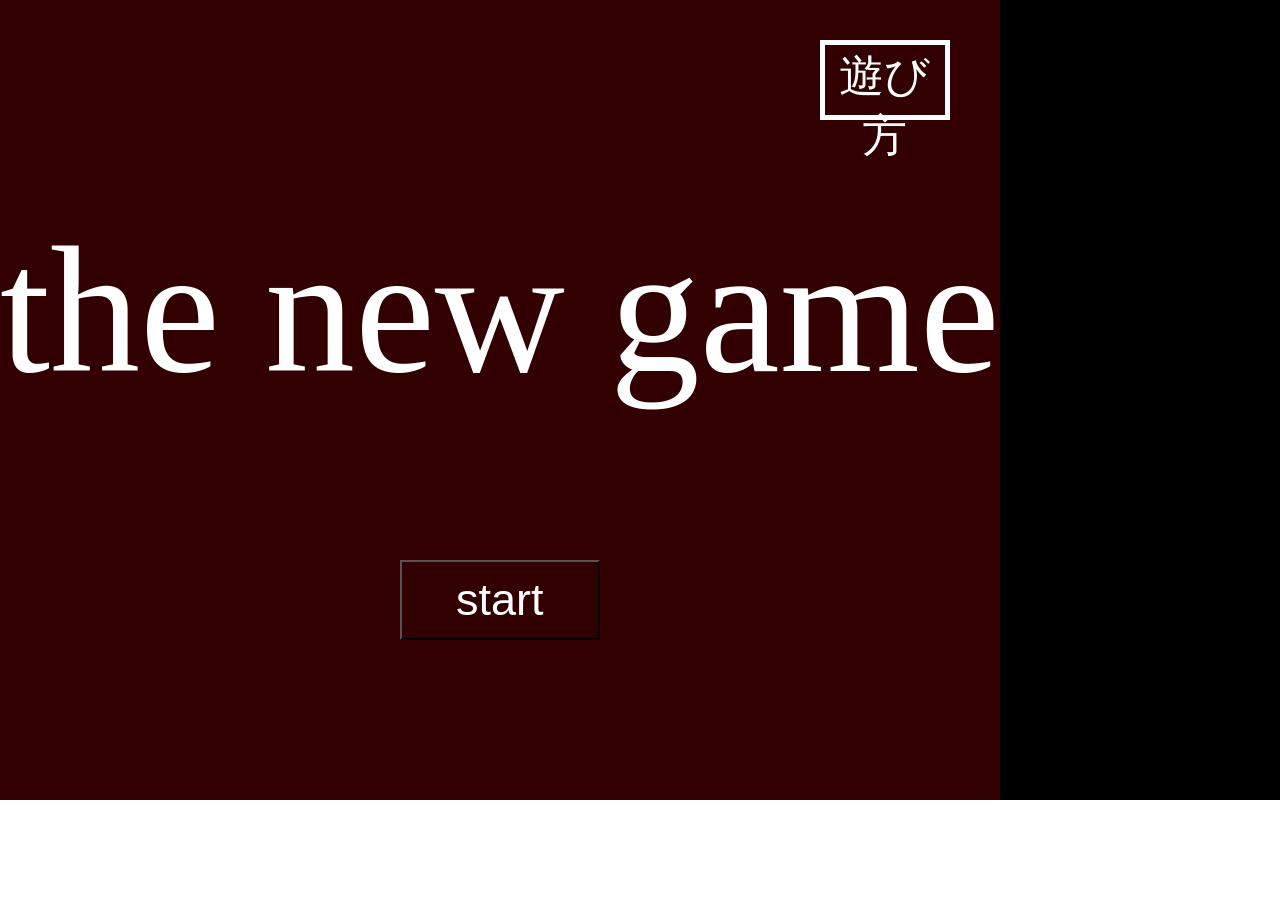
==== index.html @ e39d2669 "Update index.html" ====
<!DOCTYPE html>
<html>

<head>
  <style>
    button {
      touch-action: none;
      position: absolute;
      width: 20%;
      height: 10%;
      font-size: 5vh;
      background: rgba(0, 0, 0, 0);
      color: rgb(255, 255, 255);
    }
  </style>
</head>

<body style="touch-action: none; -ms-touch-action: none">
  <div id="tutorial"
    style="position: absolute;left:0px;top:0px; z-index: calc(1 * infinity);width:100%;height:100%; display: none;">
    <img style="position: absolute;left:0px;top:0px; height: min(62.5vw,100vh); width: min(160vh,100wh);"
      onclick="document.getElementById('tutorial').style.display='none'"
      src="[data-uri]" />
  </div>
  <div id="stageClear" style="
        display: none;
        position: absolute;
        z-index: 99999;
        top: 0%;
        left: 0%;
        touch-action: none;
        -ms-touch-action: none;
        height: min(62.5vw,100vh); width: min(160vh,100wh);
        background: rgb(255, 255, 0);
        text-align: center;
      ">
    <div id="clearM" style="
          touch-action: none;
          position: absolute;
          font-size: 30vh;
          color: rgb(100, 100, 100);
          top: 10%;
        ">
      StageClear
    </div>
  </div>
  <div id="gameOver" style="
        display: none;
        position: absolute;
        z-index: 99999;
        top: 0%;
        left: 0%;
        touch-action: none;
        -ms-touch-action: none;
        height: min(62.5vw,100vh); width: min(160vh,100wh);
        background: rgb(255, 0, 0);
        text-align: center;
      ">
    <div style="
          touch-action: none;
          position: absolute;
          font-size: 30vh;
          color: rgb(255, 255, 255);
          top: 10%;
        ">
      GameOver
    </div>
    <button style="
          touch-action: none;
          position: absolute;
          width: 20%;
          height: 10%;
          font-size: 5vh;
          top: 65%;
          left: 40%;
        " onclick="hiidenOver();continueFlag=true;main()">
      continue
    </button>
    <button style="
          touch-action: none;
          position: absolute;
          width: 20%;
          height: 10%;
          font-size: 5vh;
          top: 80%;
          left: 40%;
        " onclick="hiidenOver()">
      return title
    </button>
  </div>
  <div id="title" style="
        touch-action: none;
        position: absolute;
        z-index: 9999;
        top: 0%;
        left: 0%;
        height: min(62.5vw,100vh); width: min(160vh,100wh);
        background: rgb(50, 0, 0);
        text-align: center;
      ">
    <div style="
          touch-action: none;
          font-size: 20vh;
          color: rgb(255, 255, 255);
          top: 20%;
        ">
      <br />the new game
    </div>
    <button style="
          position: absolute;
          top: 5%;
          right: 5%;
          border: 5px solid rgb(255, 255, 255);
          background: rgba(0, 0, 0, 0);
          color: rgb(255, 255, 255);
          touch-action: none;
          width: 13%;
          height: 10%;
          font-size: 5vh;
        " onclick="document.getElementById('tutorial').style.display='block'">
      遊び方
    </button>

    <button id="modeBtn" style="
          display:none;
          touch-action: none;
          -ms-touch-action: none;
          position: absolute;
          width: 20%;
          height: 10%;
          font-size: 5vh;
          top: 55%;
          left: 40%;
        " onclick="EXstage=!EXstage;document.getElementById('modeBtn').innerHTML=EXstage?'EX':'nomal'">
      EX
    </button>
    <button id="startBtn" style="
          touch-action: none;
          -ms-touch-action: none;
          position: absolute;
          width: 20%;
          height: 10%;
          font-size: 5vh;
          top: 70%;
          left: 40%;
        " onclick="stagenumber = 0;continueFlag=true;main()">
      start
    </button>
  </div>
  <div style="
        touch-action: none;
        height: min(62.5vw,100vh); width: min(160vh,100wh);
        position: absolute;
        top: 0%;
        left: 0%;
        background: rgb(0, 0, 0);
      ">
    <canvas id="canvasMain" width="1600" height="1000" style="
          touch-action: none;
          -ms-touch-action: none;
          height: min(62.5vw,100vh); width: min(160vh,100wh);
          position: absolute;
          top: 0%;
          left: 0%;
          background: rgb(0, 0, 0);
        ">
    </canvas>
    <button id="restart" style="
          display: none;
          touch-action: none;
          position: absolute;
          width: 20%;
          height: 10%;
          font-size: 5vh;
          top: 40%;
          right: 40%;
          background: rgba(0, 0, 0, 0);
          color: rgb(255, 255, 255);
        " onclick="setstage();continueFlag=true;stop=false">
      restart
    </button>
    <button id="totitle" style="
          display: none;
          touch-action: none;
          position: absolute;
          width: 20%;
          height: 10%;
          font-size: 5vh;
          top: 60%;
          right: 40%;
          background: rgba(0, 0, 0, 0);
          color: rgb(255, 255, 255);
        " onclick="stagenumber = 0;playing=false">
      title
    </button>
    <button id="stop" style="
          touch-action: none;
          position: absolute;
          width: 10%;
          height: 10%;
          font-size: 5vh;
          top: 5%;
          right: 5%;
          background: rgba(0, 0, 0, 0);
          color: rgb(255, 255, 255);
        "
      onclick="stop=!stop;
        document.getElementById('stop').innerHTML=!stop?'⏸️':'▶️';
        document.getElementById('totitle').style.display=document.getElementById('restart').style.display=stop?'block':'none'">
      ⏸️
    </button>
  </div>
</body>
<script>
  "use strict";
  var continueFlag = false
  var gameOver = async () => {
    hardStop = true;
    await new Promise((resolve) => {
      var n = 0;
      var a = setInterval(() => {
        n++;
        ctx.fillStyle = "rgba(255,0,0,0.05)";
        ctx.fillRect(0, 0, 160 * expansionLate, 100 * expansionLate);
        if (n == 45) {
          clearInterval(a);
          resolve();
        }
      }, 0);
    });
    playing = false;
    var over = document.getElementById("gameOver");
    over.style.display = "block";
  };
  var hiidenOver = () => {
    var over = document.getElementById("gameOver");
    over.style.display = "none";
  };
  var stageClear = () => {
    stop = true;
    var over = document.getElementById("stageClear");
    over.style.display = "block";
  };
  var hiidenClear = () => {
    stop = false;
    var over = document.getElementById("stageClear");
    over.style.display = "none";
    document.getElementById("clearM").innerHTML = "StageClear"
  };
  var col = (obj1, obj2) => {
    var re = true;
    re = re && obj1.endP[0] > obj2.startP[0];
    re = re && obj1.endP[1] > obj2.startP[1];
    re = re && obj1.startP[0] < obj2.endP[0];
    re = re && obj1.startP[1] < obj2.endP[1];
    return re;
  };
  var ctx = document.getElementById("canvasMain").getContext("2d");
  var title = document.getElementById("title");
  var playing = false;
  var stop;
  var fps = 20;
  async function main() {
    continueFlag = false
    title.style.display = "none";
    reset();
    stop = false;
    hardStop = false;
    playing = true;
    var BeforTime = Date.now();
    /*var up = async () => {
    if (Date.now() >= BeforTime + 1000 / fps) {
      update();
      BeforTime = Date.now();
    }
    if (playing) {
      requestAnimationFrame(up);
    }
  };
  up();*/
    var U1 = () => {
      update();
      if (playing) setTimeout(U1, 1000 / fps);
    };
    U1();
    await new Promise((resolve) => {
      var a = setInterval(() => {
        if (!playing) {
          clearInterval(a);
          resolve();
        }
      });
    });
    ctx.fillStyle = "rgb(0,0,0)";
    ctx.fillRect(0, 0, 160 * expansionLate, 100 * expansionLate);
    title.style.display = "block";
  }
  var to = (obj, to, speed = 1) => {
    var D = Math.sqrt((to.x - obj.x) ** 2 + (to.y - obj.y) ** 2);
    if (D > speed) {
      return [(speed * (to.x - obj.x)) / D, (speed * (to.y - obj.y)) / D]; //x,y
    } else {
      return [0, 0];
    }
  };
  var toAngle = (x, y) => {
    return Math.atan(y / x) / (Math.PI / 180) + (x < 0 ? 180 : 0);
  };
  var makeAngle = (angle, speed = 10) => {
    const x = speed * Math.cos(angle * (Math.PI / 180));
    const y = speed * Math.sin(angle * (Math.PI / 180));
    return { x: x, y: y };
  };
  var range = (n) => {
    return [...Array(n).keys()];
  };
  var random = (max, min) => {
    return Math.floor(Math.random() * (max - min)) + min;
  };
  class Keyboard {
    constructor() {
      this.keyboard = {};
      this.keycodes = {};
      var n;
      for (n of `QAZWSXEDCRFVTGBYHNUJMIKOLP`.split("")) {
        this.keycodes[`Key${n}`] = n;
      }
      for (n of `Up/Down/Left/Right`.split("/")) {
        this.keycodes[`Arrow${n}`] = n;
      }
      for (n of `Space/Enter`.split("/")) {
        this.keycodes[`${n}`] = n;
      }
      for (n of Object.values(this.keycodes)) {
        this.keyboard[n] = false;
      }
      document.addEventListener("keydown", (e) => {
        if (Object.keys(this.keycodes).includes(e.code)) {
          this.keyboard[
            Object.keys(this.keyboard)[
            Object.keys(this.keycodes).indexOf(e.code)
            ]
          ] = true;
        }
      });
      document.addEventListener("keyup", (e) => {
        if (Object.keys(this.keycodes).includes(e.code)) {
          this.keyboard[
            Object.keys(this.keyboard)[
            Object.keys(this.keycodes).indexOf(e.code)
            ]
          ] = false;
        }
      });
    }
    get() {
      return this.keyboard;
    }
  }
  class Mouse {
    constructor() {
      this.main = document.getElementById("canvasMain");
      this.mouse = {
        x: 0,
        y: 0,
        w: 1 / 9999 ** 99999,
        h: 1 / 9999 ** 99999,
        click: false,
        endP: [1 / 9999 ** 99999, 1 / 9999 ** 99999],
        startP: [1 / 9999 ** 99999, 1 / 9999 ** 99999],
      };
      this.mouseposition = (e) => {
        if (this.pId == e.pointerId) {
          this.mouse.x =
            this.mouse.endP[0] =
            this.mouse.startP[0] =
            (e.clientX / this.main.getBoundingClientRect().width) * 1.6 * 100;
          this.mouse.y =
            this.mouse.endP[1] =
            this.mouse.startP[1] =
            (e.clientY / this.main.getBoundingClientRect().height) * 100;
        }
      };
      this.pId
      this.another = () => { };
      this.main.addEventListener("pointermove", this.mouseposition);
      this.main.addEventListener("pointerdown", (e) => { if(this.mouse.click == false){this.pId = e.pointerId; this.mouseposition(e) }});
      this.main.addEventListener("pointerdown", (e) => {
        this.mouse.click = true;
      });
      this.main.addEventListener("pointerup", (e) => {
        if (this.pId == e.pointerId) {
        this.mouse.click = false;}
      });
      this.main.addEventListener("pointerleave", (e) => {
        if (this.pId == e.pointerId) {
        this.mouse.click = false;}
      });
    }
    get() {
      return this.mouse;
    }
  }
  var expansionLate = 10;
  class Entity {
    constructor(
      x = 80,
      y = 50,
      w = 10,
      h = 10,
      update = () => { },
      start = () => { },
      color = "rgb(255,255,255)",
      mustMove = false,
    ) {
      this.x = x;
      this.y = y;
      this.w = w;
      this.h = h;
      this.startP = [x - w / 2, y - h / 2];
      this.endP = [x + w / 2, y + h / 2];
      this.color = color;
      this.update = update;
      this.drawing = true;
      this.living = 0;
      this.img = "";
      this.angle = 0;
      start(this);
    }
    sys() {
      this.startP = [this.x - this.w / 2, this.y - this.h / 2];
      this.endP = [this.x + this.w / 2, this.y + this.h / 2];
    }
    sys2() {
      this.living++;
    }
    draw(op = (ctx) => { }) {
      ctx.save();
      ctx.translate(this.x * expansionLate, this.y * expansionLate);
      ctx.rotate((this.angle * Math.PI) / 180);
      op(ctx);
      ctx.fillStyle = this.color;
      if (this.img == "") {
        ctx.fillRect(
          (-this.w * expansionLate) / 2,
          (-this.h * expansionLate) / 2,
          this.w * expansionLate,
          this.h * expansionLate,
        );
      } else {
        var img = new Image();
        img.src = this.img;
        img.alt = "alt";
        ctx.drawImage(
          img,
          (-this.w * expansionLate) / 2,
          (-this.h * expansionLate) / 2,
          this.w * expansionLate,
          this.h * expansionLate,
        );
      }
      ctx.restore();
    }
    del() {
      entitys.splice(entitys.indexOf(this), 1);
    }
  }
  var controller = new Entity(
    0,
    0,
    0,
    0,
    (self) => {
      var first = false;
      self.moving = false;
      if (!self.beforeClick && mouse.get().click) {
        self.defaultMouseX = mouse.get().x;
        self.defaultMouseY = mouse.get().y;
        self.using = true;
        self.first = 10;
      }
      var keyFlag =
        keyboard.get().Up ||
        keyboard.get().Down ||
        keyboard.get().Left ||
        keyboard.get().Right ||
        keyboard.get().W ||
        keyboard.get().A ||
        keyboard.get().S ||
        keyboard.get().D;
      var keyFlag2 =
        keyboard.get().Space || keyboard.get().E || keyboard.get().Q;
      var clickFlag = mouse.get().click && self.using;
      self.first--;
      if (
        (clickFlag || keyFlag || keyFlag2) &&
        (self.first != 9 || mouse.get().x > 80)
      ) {
        self.moving = true;
        if (keyFlag) {
          self.defaultMouseX = 130;
          self.defaultMouseY = 70;
          self.moveX = 0;
          self.moveY = 0;
          if (keyboard.get().Up || keyboard.get().W) {
            self.moveY = 100;
          }
          if (keyboard.get().Down || keyboard.get().S) {
            self.moveY = -100;
          }
          if (keyboard.get().Left || keyboard.get().A) {
            self.moveX = 100;
          }
          if (keyboard.get().Right || keyboard.get().D) {
            self.moveX = -100;
          }
        } else if (clickFlag) {
          self.moveX = self.defaultMouseX - mouse.get().x;
          self.moveY = self.defaultMouseY - mouse.get().y;
        } else {
          self.moveX = self.moveY = 0;
        }
        self.distance = Math.sqrt(self.moveX ** 2 + self.moveY ** 2);
        if (self.distance > 20) {
          self.moveX = (self.moveX * 20) / self.distance;
          self.moveY = (self.moveY * 20) / self.distance;
        }
        if (self.distance < 1 || keyFlag2) {
          if (keyFlag2 || self.first < 0) {
            self.moveX = self.moveY = 0;
            self.btn = true;
          }
          self.distance = 0;
        } else {
          self.btn = false;
          self.first = 20;
        }

        ctx.fillStyle = "rgba(255,255,255,0.5)";
        ctx.beginPath();
        ctx.arc(
          self.defaultMouseX * expansionLate,
          self.defaultMouseY * expansionLate,
          20 * expansionLate,
          0,
          2 * Math.PI,
        );
        ctx.fill();
        ctx.fillStyle = "rgba(0,0,0,0.5)";
        ctx.beginPath();
        ctx.arc(
          (self.defaultMouseX - self.moveX) * expansionLate,
          (self.defaultMouseY - self.moveY) * expansionLate,
          5 * expansionLate,
          0,
          2 * Math.PI,
        );
        ctx.fill();
      } else {
        self.moveX = self.moveY = 0;
        self.using = false;
        self.btn = false;
        self.distance = 0;
      }
      self.angle = toAngle(self.moveX, self.moveY);
      self.beforeClick = mouse.get().click;

      self.btn =
        self.btn ||
        (!self.using &&
          ((mouse.get().x < 80 && mouse.get().click) ||
            keyboard.get().Space ||
            keyboard.get().Q ||
            keyboard.get().E));
    },
    (self) => {
      self.defaultMouseX = 130;
      self.defaultMouseY = 70;
      self.beforeClick = true;
      self.first = 10;
      self.moveX = self.moveY = 0;
      self.angle = 0;
      self.distance = 0;
      self.using = false;
      self.moving = false;
    },
  );
  var playerImages = [
    `[data-uri]`,
    `[data-uri]`,
    `[data-uri]`,
  ];
  var hariIMG = `[data-uri]`;
  var blockImages = [
    `[data-uri]`,
    `[data-uri]`,
    `[data-uri]`,
  ];
  var enemysImg = [
    `[data-uri]`,
    `[data-uri]`,
  ];
  var goalImg = `[data-uri]`;
  var keyImg = `[data-uri]`;
  var stopBtnImg = `[data-uri]`;
  var ok = console.log;
  var mouse = new Mouse();
  var keyboard = new Keyboard();
  var entitys;
  var player;
  var background = new Entity(80, 50, 160, 100);

  var keyFlag = true;
  var goal;

  var g = 2;
  var p = 3;
  var c = 4;
  var e = 5;
  var d = 6;
  var k = 7;
  var b = 8;
  var i = 9;
  var h = 10;
  var y = 11;
  var o = 12;
  var EXstage = false
  var boss = "boss";
  var stagenumber = 0;
  var stages = [
    [
      [g, 0, 0, 0, 0, 0, 0, 0, 0, 0, 0, 0, 0, 0, 0],
      [0, 0, 0, 0, 0, 0, 0, 0, 0, 0, 0, 0, 0, 0, 0],
      [1, 1, 1, 0, 0, 0, 0, 0, 0, 0, 0, 0, 0, 0, 0],
      [0, 0, 0, 0, 1, 0, 0, 0, 0, 0, 0, 0, 0, 0, 0],
      [0, 0, 0, 0, 0, 0, 1, 0, 0, 0, 0, 0, 0, 0, 0],
      [0, 0, 0, 0, 0, 0, 0, 0, 1, 0, 0, 0, 0, 0, k],
      [0, 0, 0, 0, 0, 0, 0, 0, 0, 0, 1, 0, 0, 0, 0],
      [0, 0, 0, 0, 0, 0, 0, 0, 0, 0, 0, 0, 1, 0, 0],
      [p, 0, 0, 0, 0, 0, 0, 0, 0, 0, 0, 0, 0, 0, 1],
    ],
    [
      [0, 0, 0, 0, 0, 0, 0, 0, 0, 0, 0, 0, 0, 0, 0],
      [0, 0, 0, 0, 0, 0, 0, 0, 0, 0, 0, 0, 0, 0, 0],
      [0, 0, 0, 0, 0, 0, 0, 0, 0, 0, 0, 0, 0, 0, 0],
      [0, 0, 0, 0, 0, 0, 0, 0, 0, 0, 0, 0, 0, 0, 0],
      [0, 0, 0, 0, 0, 0, 0, 0, 0, 0, 0, 0, 0, 0, 0],
      [0, 0, 0, 1, 1, 1, 0, 0, 0, 0, 0, 0, c, c, c],
      [0, 0, 0, 1, k, 1, 0, 0, 0, 0, 0, c, c, g, c],
      [0, 0, 0, 1, c, 1, 0, 0, 0, 0, c, c, c, c, c],
      [p, 0, 0, 0, 0, 0, 0, 0, 0, c, 0, 0, 0, 0, 0],
    ],
    [
      [0, 0, 0, 0, 0, 0, 0, 0, 0, 0, 0, 0, 0, 0, 0],
      [0, 0, 0, 0, 0, 0, 0, 0, 0, 0, 0, 0, 0, 0, 0],
      [0, 0, 0, 0, 0, 0, 0, 0, 0, 0, 0, 0, 0, 0, 0],
      [0, k, 0, 0, 0, 0, 0, 0, 0, 0, 1, 0, 0, 0, 0],
      [0, 0, 0, 0, 0, 1, 0, 0, 0, 0, 1, 0, 0, 0, 0],
      [0, 0, 0, 0, 1, 0, 0, 0, 0, 0, 1, 0, 0, 0, 0],
      [0, 0, 0, 0, 0, 0, 0, 0, 0, 0, 1, 0, 0, g, 0],
      [0, 0, 0, 0, 0, 0, 0, 0, 0, 0, 1, 0, 0, 0, 0],
      [p, 0, 0, 0, 0, 0, 0, 0, 0, 0, 1, 0, 0, 0, 0],
    ],
    [
      [0, 0, 0, 0, 0, 0, 0, 0, 0, 0, c, 0, 0, 0, 0],
      [0, 0, 0, 0, 0, 0, 0, 0, 0, 0, c, 0, 0, 0, 0],
      [0, 0, 0, 0, 0, 0, d, e, 0, 0, c, 0, 0, 0, 0],
      [0, k, 0, 0, 0, 0, 0, 0, 0, 0, 1, 0, 0, 0, 0],
      [0, 0, 0, 0, 0, 1, 0, 0, 0, 0, 1, c, c, c, c],
      [0, 0, 0, 0, 1, 0, 0, 0, 0, 0, 1, 0, 0, 0, 0],
      [c, c, c, 0, 0, 0, 0, 0, 0, 0, 1, 0, 0, g, 0],
      [0, 0, c, 0, 0, 0, 0, 0, 0, 0, 1, 0, 0, 0, 0],
      [p, 0, c, 0, 0, 0, 0, 0, 0, 0, 1, 0, 0, 0, 0],
    ],
    [
      [0, 0, 0, 1, k, 1, 0, 0, 0, 0, 0, 0, 0, 0, 0],
      [0, 0, 0, 1, 0, 1, 0, 0, 0, 0, 0, 0, 0, 0, 0],
      [0, 0, 0, 1, 0, c, 0, 0, 0, 0, 0, 0, 0, g, 0],
      [0, 0, 0, 1, c, 1, 0, 0, 0, 0, 0, 0, 0, 1, 0],
      [0, 0, 0, 1, d, 1, 0, 0, 0, 0, 0, 0, 0, 1, 0],
      [0, 0, 0, 1, c, 1, 0, 0, 0, 0, 0, 0, 0, 1, 0],
      [0, 0, 0, c, 0, 1, 0, 0, 0, 0, 0, 0, 0, 1, 0],
      [0, 0, 0, 1, 0, 1, 0, 0, 0, 0, 0, 0, 0, 1, 0],
      [p, 0, 0, 1, 0, 1, e, e, e, e, e, e, e, e, e],
    ],
    [
      [0, 0, 0, 0, 0, e, 0, 0, 0, 0, g, 0, d, 0, d],
      [0, 1, 1, 1, 0, 1, 1, 1, 1, 1, 1, 1, c, 1, 0],
      [0, 1, e, 0, 0, 0, 0, 0, 0, 0, 0, 0, c, 1, 0],
      [0, 1, e, 0, d, 1, 1, 1, 1, 1, 1, 1, e, 1, 0],
      [0, 1, 0, 0, 0, 0, 0, 0, 0, c, 0, 1, 0, 1, 0],
      [0, 1, 1, 1, c, 1, 1, 1, 1, 1, 0, 1, 0, 1, 0],
      [0, 0, 0, 0, 0, 0, 0, 1, 0, k, 0, 0, 0, c, 0],
      [1, 1, 1, 1, 1, 1, 0, 1, 1, 1, 1, 1, 1, 1, c],
      [p, 0, 0, 0, 0, 0, 0, 0, 0, 0, 0, 0, 0, 0, c],
    ],
    [
      [0, 0, 0, 0, 0, 0, 0, 0, 0, 0, 0, 0, 0, 0, 0],
      [0, 0, 0, 0, 0, 0, 0, 0, 0, 0, 0, 0, 0, 0, 0],
      [0, 0, 0, 0, 0, 0, 0, 0, 0, 0, 0, 0, 0, 0, 0],
      [0, 0, 0, 0, 0, 0, 0, 0, 0, 0, 0, 0, 0, 0, 0],
      [0, 0, 0, 0, 0, 0, 0, 0, 0, 0, 0, 0, 0, 0, 0],
      [0, 0, 0, 0, 0, 0, 0, 0, 0, 0, 0, 0, 0, 0, 0],
      [0, 0, 0, 0, 0, 0, 0, 0, 0, 0, 0, 0, 0, 0, g],
      [0, 0, 0, 0, 0, 0, 0, 0, 0, 0, 0, 0, 0, 0, 0],
      [p, 0, 0, 0, 0, 0, 0, 0, 0, 0, 0, 0, 0, 0, b],
    ],
    [
      [0, 0, 0, 0, 0, b, 0, 0, 0, 0, 0, 0, 0, 0, 0],
      [0, 0, 0, 0, 0, 0, 0, 0, 0, 0, 0, 0, 0, 0, 0],
      [0, 0, 0, 0, 0, 0, 0, 0, 0, 0, 0, k, 0, 0, 0],
      [0, 0, 0, 0, 0, 0, 0, 0, 0, 0, 0, 1, 0, 0, 0],
      [0, 0, 0, 0, 0, 0, 0, 0, 0, 0, 0, 0, 0, 0, 0],
      [0, 0, c, 0, 0, 0, 0, 0, 0, 0, 0, 0, 0, 0, 0],
      [0, 0, 0, 0, 0, 0, 0, 0, 0, 0, 0, 0, 0, 0, g],
      [0, 0, 0, 0, 0, 0, 0, 0, 0, 0, 0, 0, 0, 0, 0],
      [p, 0, 0, 0, 0, 0, 0, 0, 0, 0, c, 0, 0, 0, b],
    ],
    [
      [0, 0, 0, 0, 0, 0, 0, 0, 0, 0, 0, 0, 0, 0, 0],
      [0, 0, 0, 0, 0, 0, 0, 0, 0, 0, 0, 0, 0, 0, 0],
      [0, 0, 0, 0, 0, 0, 0, 0, 0, 0, 0, 0, 0, 0, 0],
      [0, d, 0, d, 0, d, 0, d, 0, d, 0, h, 0, k, 0],
      [0, i, 0, i, 0, i, 0, i, 0, i, 0, i, 0, i, 0],
      [0, 0, 0, 0, 0, 0, 0, 0, 0, 0, 0, 0, 0, 0, 0],
      [0, 0, 0, 0, 0, 0, 0, 0, 0, 0, 0, 0, 0, 0, g],
      [0, 0, 0, 0, 0, 0, 0, 0, 0, 0, 0, 0, 0, 0, 0],
      [p, 0, 0, 0, 0, 0, 0, 0, 0, 0, 0, 0, 0, 0, 0],
    ],
    [
      [0, 1, 0, 0, 0, 1, 0, 0, 0, 0, d, d, d, c, g],
      [0, 1, 0, 0, 0, 1, 0, 0, 0, b, 0, 0, 0, c, h],
      [0, 1, 0, 0, 0, 1, 0, 0, 0, 0, i, i, i, c, c],
      [0, 1, 0, 0, 0, 1, 0, 0, 0, 0, 0, 0, 0, 0, 0],
      [0, 1, 0, 0, 0, 1, d, 0, 0, 0, 0, 0, 0, 0, 0],
      [0, 1, 1, 1, 1, 1, c, 0, 0, 0, 0, 0, 0, 0, 0],
      [0, 0, 0, 0, 0, 0, 0, 1, 0, 0, 0, 0, 0, 0, 0],
      [0, i, i, i, i, 1, c, 1, 0, 0, 0, 0, 0, 0, 0],
      [p, e, e, e, e, 1, k, 1, 0, 0, 0, 0, 0, 0, 0],
    ],
    [
      [y, y, y, y, y, y, y, y, y, y, y, y, y, y, y],
      [y, y, y, y, y, y, y, y, y, y, y, y, y, y, y],
      [y, y, y, y, y, y, y, k, y, y, y, y, y, y, y],
      [y, y, y, y, y, y, y, 1, y, y, y, y, y, y, y],
      [y, y, y, y, y, y, y, y, y, y, y, y, y, y, y],
      [y, y, y, y, y, 0, y, y, y, y, y, y, y, y, y],
      [y, y, y, y, y, y, y, y, y, y, y, y, y, y, g],
      [p, y, y, 0, y, y, y, y, y, y, y, y, y, y, y],
      [0, y, y, y, y, y, y, y, y, y, y, y, y, y, y],
    ],
    [
      [o, o, o, o, o, o, o, o, o, o, o, o, o, o, o],
      [o, o, o, o, o, o, o, o, o, o, o, o, o, o, o],
      [o, o, o, o, o, o, o, k, o, o, o, o, o, o, o],
      [o, o, o, o, o, o, o, 1, o, o, o, o, o, o, o],
      [o, o, o, o, o, o, o, o, o, o, o, o, o, o, o],
      [o, o, o, o, o, 0, o, o, o, o, o, o, o, o, o],
      [o, o, o, o, o, o, o, o, o, o, o, o, o, o, g],
      [p, o, o, 0, o, o, o, o, o, o, o, o, o, o, o],
      [0, o, o, o, o, o, o, o, o, o, o, o, o, o, o],
    ],
    [
      [g, y, 0, 0, 0, 0, 0, 0, 0, 0, 0, 0, 0, 0, 0],
      [y, y, 0, 0, 0, 0, 0, 0, 0, 0, 0, 0, 0, 0, 0],
      [0, 0, 0, 0, 0, 0, 0, 0, 0, 0, 0, 0, 0, 0, 0],
      [0, 0, 0, 0, 0, 0, 0, 0, 0, 0, 0, 0, 0, 0, 0],
      [0, 0, 0, 0, 0, 0, 0, 0, 0, 0, 0, 0, 0, 0, 0],
      [0, 0, 0, 0, 0, 0, 0, 0, 0, 0, 0, 0, 0, 0, 0],
      [0, 0, 0, 0, 0, 0, 0, 0, 0, 0, 0, 0, 0, 0, 0],
      [p, 0, 0, 0, 0, 0, 0, 0, 0, 0, 0, 0, 0, 0, 0],
      [0, 0, 0, 0, 0, 0, 0, 0, 0, 0, 0, 0, 0, 0, 0, boss],
    ],
    [[]],
  ];

  var setstage = () => {
    if (stagenumber == 13) { playing = false }
    document.getElementById("stop").innerHTML = "⏸️";
    document.getElementById("totitle").style.display =
      document.getElementById("restart").style.display = "none";
    keyFlag = true;
    entitys = [
      Phand,
      controller,
      player,
      voidObject(
        20,
        0,
        40,
        10,
        false,
        10,
        "rgb(100,100,100)",
        undefined,
        undefined,
        (self) => {
          self.img = blockImages[0];
        },
      ),
      voidObject(
        20,
        100,
        40,
        10,
        false,
        10,
        "rgb(100,100,100)",
        undefined,
        undefined,
        (self) => {
          self.img = blockImages[0];
        },
      ),
      voidObject(
        60,
        0,
        40,
        10,
        false,
        10,
        "rgb(100,100,100)",
        undefined,
        undefined,
        (self) => {
          self.img = blockImages[0];
        },
      ),
      voidObject(
        60,
        100,
        40,
        10,
        false,
        10,
        "rgb(100,100,100)",
        undefined,
        undefined,
        (self) => {
          self.img = blockImages[0];
        },
      ),
      voidObject(
        100,
        0,
        40,
        10,
        false,
        10,
        "rgb(100,100,100)",
        undefined,
        undefined,
        (self) => {
          self.img = blockImages[0];
        },
      ),
      voidObject(
        100,
        100,
        40,
        10,
        false,
        10,
        "rgb(100,100,100)",
        undefined,
        undefined,
        (self) => {
          self.img = blockImages[0];
        },
      ),
      voidObject(
        140,
        0,
        40,
        10,
        false,
        10,
        "rgb(100,100,100)",
        undefined,
        undefined,
        (self) => {
          self.img = blockImages[0];
        },
      ),
      voidObject(
        140,
        100,
        40,
        10,
        false,
        10,
        "rgb(100,100,100)",
        undefined,
        undefined,
        (self) => {
          self.img = blockImages[0];
        },
      ),

      voidObject(
        0,
        12.5,
        10,
        25,
        false,
        10,
        "rgb(100,100,100)",
        undefined,
        undefined,
        (self) => {
          self.img = blockImages[0];
        },
      ),
      voidObject(
        160,
        12.5,
        10,
        25,
        false,
        10,
        "rgb(100,100,100)",
        undefined,
        undefined,
        (self) => {
          self.img = blockImages[0];
        },
      ),
      voidObject(
        0,
        37.5,
        10,
        25,
        false,
        10,
        "rgb(100,100,100)",
        undefined,
        undefined,
        (self) => {
          self.img = blockImages[0];
        },
      ),
      voidObject(
        160,
        37.5,
        10,
        25,
        false,
        10,
        "rgb(100,100,100)",
        undefined,
        undefined,
        (self) => {
          self.img = blockImages[0];
        },
      ),
      voidObject(
        0,
        62.5,
        10,
        25,
        false,
        10,
        "rgb(100,100,100)",
        undefined,
        undefined,
        (self) => {
          self.img = blockImages[0];
        },
      ),
      voidObject(
        160,
        62.5,
        10,
        25,
        false,
        10,
        "rgb(100,100,100)",
        undefined,
        undefined,
        (self) => {
          self.img = blockImages[0];
        },
      ),
      voidObject(
        0,
        87.5,
        10,
        25,
        false,
        10,
        "rgb(100,100,100)",
        undefined,
        undefined,
        (self) => {
          self.img = blockImages[0];
        },
      ),
      voidObject(
        160,
        87.5,
        10,
        25,
        false,
        10,
        "rgb(100,100,100)",
        undefined,
        undefined,
        (self) => {
          self.img = blockImages[0];
        },
      ),
    ];
    if (EXstage) {
      if (stagenumber == 6||stagenumber == 7) {
        makeStage(
          [
            [b, e, b, e, b, e, b, e, b, e, b, e, b, e, b,],
            [e, 0, 0, 0, 0, 0, 0, 0, 0, 0, 0, 0, 0, 0, 0,],
            [b, 0, 0, 0, 0, 0, 0, 0, 0, 0, 0, 0, 0, 0, 0,],
            [e, 0, 0, 0, 0, 0, 0, 0, 0, 0, 0, 0, 0, 0, 0,],
            [b, 0, 0, 0, 0, 0, 0, 0, 0, 0, 0, 0, 0, 0, 0,],
            [e, 0, 0, 0, 0, 0, 0, 0, 0, 0, 0, 0, 0, 0, 0,],
            [0, 0, 0, 0, 0, 0, 0, 0, 0, 0, 0, 0, 0, 0, 0,],
            [0, 0, 0, 0, 0, 0, 0, 0, 0, 0, 0, 0, 0, 0, 0,],
            [0, 0, 0, 0, 0, 0, b, e, b, e, b, e, b, e, b,],
          ],)
      }

      if (stagenumber == 5) {
        makeStage(
          [
            [0, 0, 0, 0, 0, 0, 0, 0, 0, 0, 0, 0, 0, 0, 0,],
            [0, 0, 0, 0, 0, 0, 0, 0, 0, 0, 0, 0, 0, 0, 0,],
            [0, 0, 0, b, 0, 0, 0, 0, 0, 0, 0, 0, 0, 0, 0,],
            [0, 0, 0, b, 0, 0, 0, 0, 0, 0, 0, 0, 0, 0, 0,],
            [0, 0, b, b, 0, 0, 0, 0, 0, 0, 0, 0, 0, 0, 0,],
            [0, 0, 0, 0, 0, 0, 0, 0, 0, 0, 0, 0, 0, 0, 0,],
            [0, 0, 0, 0, 0, 0, 0, 0, 0, 0, 0, 0, 0, 0, 0,],
            [0, 0, 0, 0, 0, 0, 0, 0, 0, 0, 0, 0, 0, 0, 0,],
            [0, 0, 0, 0, 0, 0, 0, 0, 0, 0, 0, 0, 0, 0, 0,],
          ],)
      }

      if (stagenumber == 4) {
        makeStage(
          [
            [0, 0, 0, 0, 0, 0, 0, 0, 0, 0, 0, 0, 0, 0, b,],
            [0, 0, 0, 0, 0, 0, 0, 0, 0, 0, 0, 0, 0, 0, 1,],
            [0, 0, 0, 0, 0, 0, 0, 0, 0, 0, 0, 0, 0, 0, b,],
            [0, 0, 0, 0, 0, 0, 0, 0, 0, 0, 0, 0, 0, 0, 1,],
            [0, 0, 0, 0, 0, 0, 0, 0, 0, 0, 0, 0, b, 0, 0,],
            [0, 0, 0, 0, 0, 0, 0, 0, 0, 0, 0, 0, 1, 0, 0,],
            [0, 0, 0, 0, 0, 0, b, 0, 0, 0, 0, 0, b, 0, 0,],
            [0, 0, 0, 0, 0, 0, 1, 0, 0, 0, 0, 0, 1, 0, 0,],
            [0, 0, 0, 0, b, 0, 0, 0, 0, 0, 0, 0, 0, 0, 0,],
          ],)
      }
      if (stagenumber == 2 || stagenumber == 3) {
        makeStage(
          [
            [0, 0, 0, 0, 0, 0, 0, 0, 0, 0, c, 0, 0, 0, b],
            [0, 0, 0, 0, 0, 0, 0, 0, 0, 0, c, 0, 0, 0, 0],
            [0, 0, 0, 0, 0, 0, 0, 0, 0, 0, c, 0, 0, 0, 0],
            [0, 0, 0, 0, 0, 0, 0, 0, 0, b, 0, e, 0, 0, 0],
            [0, 0, 0, 0, 0, 0, 0, 0, 0, 1, 0, 0, 0, 0, 0],
            [0, 0, 0, 0, 0, 0, 0, 0, 0, b, 0, 0, 0, 0, 0],
            [0, 0, 0, 0, 0, 0, 0, 0, 0, 1, 0, 0, 0, 0, 0],
            [0, 0, 0, 0, 0, 0, 0, 0, 0, b, 0, 0, 0, 0, 0],
            [0, 0, 0, 0, 0, 0, 0, 0, 0, 1, 1, e, e, e, b],
          ],)
      }
      if (stagenumber == 1) {
        entitys.push(
          bulletObject(
            10,
            10,
            6,
            8,
            false,
            1,
            "rgb(200,0,0)",
            "enemy",
            false,
            (self) => {
              self.img = enemysImg[1];
            },
          ),
        );
        entitys.push(
          bulletObject(
            150,
            50,
            6,
            8,
            false,
            1,
            "rgb(200,0,0)",
            "enemy",
            false,
            (self) => {
              self.img = enemysImg[1];
            },
          ),
        );
        entitys.push(
          bulletObject(
            100,
            80,
            6,
            8,
            false,
            1,
            "rgb(200,0,0)",
            "enemy",
            false,
            (self) => {
              self.img = enemysImg[1];
            }
          ),
        );
        entitys.push(
          bulletObject(
            150,
            10,
            6,
            8,
            false,
            1,
            "rgb(200,0,0)",
            "enemy",
            false,
            (self) => {
              self.img = enemysImg[1];
            },
          ),
        );
      }
      if (stagenumber == 0) {
        entitys.push(
          bulletObject(
            80,
            10,
            6,
            8,
            false,
            1,
            "rgb(200,0,0)",
            "enemy",
            false,
            (self) => {
              self.img = enemysImg[1];
            },
          ),
        );
        entitys.push(
          bulletObject(
            10,
            40,
            6,
            8,
            false,
            1,
            "rgb(200,0,0)",
            "enemy",
            false,
            (self) => {
              self.img = enemysImg[1];
            },
          ),
        );
        entitys.push(
          bulletObject(
            150,
            10,
            6,
            8,
            false,
            1,
            "rgb(200,0,0)",
            "enemy",
            false,
            (self) => {
              self.img = enemysImg[1];
            },
          ),
        );
      }
      entitys.push(
        voidObject(0, 0, 0, 0, false, 1, "", "void", false, (self) => {
        }, (self) => {
          if (self.living % 50 == 30) {
            entitys.push(
              (voidObject(
                player.x,
                50,
                10,
                100,
                false,
                9999,
                "rgba(255,80,80,0.5)",
                "void",
                false,
                (self) => {
                  self.bPlp = player.x * player.y;
                  self.bf = false;
                },
                (self) => {
                  if (self.living > 45) {
                    self.del()
                  }
                  if (self.living > 30) {
                    if (
                      self.bf &&
                      self.bPlp == Math.round(player.x * player.y)
                    ) {
                      self.id = "enemy";
                    }
                    self.bf = false;
                    if (col(self, player)) {
                      if (
                        self.bPlp == Math.round(player.x * player.y)
                      ) {
                        self.bf = true;
                      }
                    }
                    self.bPlp = Math.round(player.x * player.y);
                    self.color = "rgba(255,150,50,0.5)";
                    var n;
                  } else if (self.living > 15) {
                  } else {
                    self.x = player.x;
                  }
                },
              )),
            );
            entitys.push(
              (voidObject(
                80,
                player.y,
                160,
                10,
                false,
                9999,
                "rgba(255,80,80,0.5)",
                "void",
                false,
                (self) => {
                  self.bPlp = player.x * player.y;
                  self.bf = false;
                },
                (self) => {
                  if (self.living > 45) {
                    self.del()
                  }
                  if (self.living > 30) {
                    if (
                      self.bf &&
                      self.bPlp == Math.round(player.x * player.y)
                    ) {
                      self.id = "enemy";
                    }
                    self.bf = false;
                    if (col(self, player)) {
                      if (
                        self.bPlp == Math.round(player.x * player.y)
                      ) {
                        self.bf = true;
                      }
                    }
                    self.bPlp = Math.round(player.x * player.y);
                    self.color = "rgba(255,150,50,0.5)";
                    var n;
                  } else if (self.living > 15) {
                  } else {
                    self.y = player.y;
                  }
                },
              )),
            );
          }
        })
      )
    }
    makeStage(stages[stagenumber]);
  };
  var makeStage = (map) => {
    map.forEach((on, oy) => {
      on.forEach((on, ox) => {
        if (on == 1)
          entitys.push(
            voidObject(
              10 + 10 * ox,
              10 + 10 * oy,
              10,
              10,
              undefined,
              undefined,
              undefined,
              undefined,
              undefined,
              (self) => {
                self.img = blockImages[0];
              },
            ),
          );
        if (on == p) {
          player.x = 10 + 10 * ox;
          player.y = 10 + 10 * oy;
        }
        if (on == c)
          entitys.push(
            voidObject(
              10 + 10 * ox,
              10 + 10 * oy,
              10,
              10,
              true,
              10,
              "rgb(200,200,200)",
              "Cbreak",
              true,
              (self) => {
                self.img = blockImages[2];
              },
            ),
          );
        if (on == g) {
          (goal = voidObject(
            10 + 10 * ox,
            10 + 10 * oy,
            7,
            10,
            false,
            1,
            "rgb(0,0,0)",
            "goal",
            false,
            (self) => { },
          )),
            entitys.push(goal);
        }
        if (on == d)
          entitys.push(
            dropObject(
              10 + 10 * ox,
              10 + 10 * oy,
              8,
              8,
              false,
              1,
              "rgb(155,0,255)",
              "enemy",
              false,
              (self) => {
                self.img = hariIMG;
              },
            ),
          );
        if (on == e)
          entitys.push(
            voidObject(
              10 + 10 * ox,
              10 + 10 * oy,
              8,
              8,
              false,
              1,
              "rgb(255,0,0)",
              "enemy",
              false,
              (self) => {
                self.img = hariIMG;
              },
            ),
          );
        if (on == k) {
          keyFlag = false;
          entitys.push(
            dropObject(
              10 + 10 * ox,
              10 + 10 * oy,
              5,
              8,
              false,
              1,
              "rgb(200,200,0)",
              "key",
              false,
              (self) => {
                self.img = keyImg;
              },
            ),
          );
        }
        if (on == b) {
          entitys.push(
            bulletObject(
              10 + 10 * ox,
              10 + 10 * oy,
              6,
              8,
              false,
              1,
              "rgb(200,0,0)",
              "enemy",
              false,
              (self) => {
                self.img = enemysImg[1];
              },
            ),
          );
        }
        if (on == i) {
          entitys.push(
            voidObject(
              10 + 10 * ox,
              10 + 10 * oy,
              10,
              10,
              true,
              5,
              "rgb(100,100,100)",
              "Cbreak",
              true,
              (self) => {
                self.f = false;
                self.img = blockImages[1];
              },
              (self) => {
                var a = dropObject(self.x, self.y - 10, 10, 999);
                if (!self.f && col(a, player) && self.y - 10 < player.y) {
                  self.f = true;
                  self.living = 0;
                }
                if (self.f && self.living > 10) {
                  self.del();
                }
              },
            ),
          );
        }
        if (on == h) {
          entitys.push(
            bulletObject(
              10 + 10 * ox,
              10 + 10 * oy,
              6,
              8,
              false,
              1,
              "rgb(200,0,0)",
              "enemy",
              false,
              (self) => {
                self.g = 0;
                self.img = enemysImg[0];
              },
              dropObject(0, 0, 0, 0).update,
            ),
          );
        }
        if (on == o) {
          entitys.push(
            voidObject(
              10 + 10 * ox,
              10 + 10 * oy,
              10,
              10,
              false,
              5,
              "rgb(255,150,50)",
              "",
              false,
              (self) => {
                self.bPlp = player.x * player.y;
                self.bf = false;
              },
              (self) => {
                if (self.bf && self.bPlp == Math.round(player.x * player.y)) {
                  self.id = "enemy";
                }
                self.bf = false;
                if (col(self, player)) {
                  if (self.bPlp == Math.round(player.x * player.y)) {
                    self.bf = true;
                  }
                }
                self.bPlp = Math.round(player.x * player.y);
              },
            ),
          );
        }
        if (on == y) {
          entitys.push(
            voidObject(
              10 + 10 * ox,
              10 + 10 * oy,
              10,
              10,
              false,
              5,
              "rgb(255,255,0)",
              "",
              false,
              (self) => { },
              (self) => { },
            ),
          );
        }
        if (on == boss) {
          keyFlag = false;
          if (stagenumber == 12) {
            var bossEnemy;
            var bossEnemy2;
            var bossEnemy3;
            var feildOfBoss;
            entitys.push(
              (bossEnemy = voidObject(
                80,
                50,
                10,
                10,
                false,
                5,
                "rgb(255,0,0)",
                "boss",
                false,
                (self) => {
                  self.g = 0;
                  self.enemys = [];
                },
                async (self) => {
                  if (self.living % 60 == 0) {
                    for (var n of range(7)) {
                      var a = dropObject(
                        22 * (n + 0 + (self.living % 120 == 0 ? 0.5 : 0)),
                        7.5,
                        5,
                        5,
                        false,
                        1,
                        "rgb(0,0,0)",
                        "enemy",
                        false,
                        (self) => {
                          self.img = hariIMG;
                        },
                        (self) => {
                          if (self.living == 30) {
                            self.del();
                          }
                        },
                      );
                      entitys.push(a);
                      self.enemys.push(a);
                    }
                  }
                  if (self.living > 90 && self.living % 40 == 0) {
                    try {
                      bossEnemy2.del();
                    } catch (e) { }
                    entitys.push(
                      (bossEnemy2 = voidObject(
                        player.x,
                        50,
                        10,
                        100,
                        false,
                        9999,
                        "rgba(255,80,80,0.5)",
                        "void",
                        false,
                        (self) => { },
                        (self) => {
                          if (self.living > 30) {
                            self.color = "rgb(0,0,0)";
                            self.id = "enemy";
                            var n;
                            entitys.forEach((n) => {
                              if (col(self, n) && n.canBreakEntity == true) {
                                //n.del()
                                n.hp -= 99999;
                              }
                            });
                          } else if (self.living > 15) {
                          } else {
                            self.x = player.x;
                          }
                        },
                      )),
                    );
                  }
                  if (self.living == 150) {
                    entitys.push(
                      (feildOfBoss = voidObject(
                        80,
                        50,
                        160,
                        100,
                        false,
                        5,
                        "rgba(255,255,0,0.5)",
                        "",
                        false,
                        (self) => {
                          self.bPlp = player.x * player.y;
                          self.bf = false;
                        },
                        (self) => {
                          if (self.living == 30) {
                            self.color = "rgba(255,150,50,0.5)";
                            self.update = (self) => {
                              if (
                                self.bf &&
                                self.bPlp == Math.round(player.x * player.y)
                              ) {
                                self.id = "enemy";
                              }
                              self.bf = false;
                              if (col(self, player)) {
                                if (
                                  self.bPlp == Math.round(player.x * player.y)
                                ) {
                                  self.bf = true;
                                }
                              }
                              self.bPlp = Math.round(player.x * player.y);
                            };
                          }
                        },
                      )),
                    );
                  }
                  if (self.living == 200) {
                    entitys.push(
                      (bossEnemy3 = bulletObject(
                        150,
                        10,
                        6,
                        8,
                        false,
                        1,
                        "rgb(200,0,0)",
                        "enemy",
                        false,
                        (self) => {
                          self.g = 0;
                          self.img = enemysImg[0];
                        },
                        dropObject(0, 0, 0, 0).update,
                      )),
                    );
                  }
                  if (self.living == 300) {
                    feildOfBoss.del();
                    entitys.push(
                      voidObject(
                        140,
                        80,
                        10,
                        10,
                        false,
                        9,
                        "rgb(0,0,255)",
                        "",
                        false,
                        (self) => {
                          self.img = stopBtnImg;
                        },
                        async (self) => {
                          if (col(self, player)) {
                            hardStop = true;
                            await new Promise((resolve) => {
                              var n = 0;
                              var a = setInterval(() => {
                                n++;
                                ctx.fillStyle = "rgba(255,255,255,0.05)";
                                ctx.fillRect(
                                  0,
                                  0,
                                  160 * expansionLate,
                                  100 * expansionLate,
                                );
                                if (n == 120) {
                                  clearInterval(a);
                                  resolve();
                                }
                              }, 0);
                            });
                            bossEnemy.del();
                            bossEnemy2.del();
                            bossEnemy3.del();
                            self.del();
                            hardStop = false;
                            entitys.push(
                              dropObject(
                                80,
                                40,
                                5,
                                8,
                                false,
                                1,
                                "rgb(200,200,0)",
                                "key",
                                false,
                                (self) => {
                                  self.img = keyImg;
                                  self.g = -3;
                                },
                              ),
                            );
                          }
                        },
                      ),
                    );
                  }
                },
              )),
            );
          }
        }
      });
    });
    if (!keyFlag) {
      goal.img = goalImg;
    }
  };
  var dropObject = (
    x,
    y,
    w,
    h,
    Cbreak = false,
    hp = 10,
    color = "rgb(255,255,255)",
    id = "",
    col1 = true,
    s = (self) => { },
    u = (self) => { },
  ) => {
    return new Entity(
      x,
      y,
      w,
      h,
      (self) => {
        u(self);
        if (self.hp <= 0) {
          entitys.splice(entitys.indexOf(self), 1);
        }
        var b = 200;
        for (var n of range(b)) {
          self.y += self.g / b;
          var f = false;
          if (Math.abs(self.g / b) > 0) {
            entitys.forEach((n) => {
              if (
                !(n == self || n == player || n == Phand) &&
                n.col == true
              ) {
                if (col(n, self)) {
                  f = true;
                }
              }
            });
          }
          if (f) {
            while (f) {
              var f = false;
              entitys.forEach((n) => {
                if (
                  !(n == self || n == player || n == Phand) &&
                  n.col == true &&
                  n.y > self.y
                ) {
                  if (col(n, self)) {
                    f = true;
                  }
                }
              });
              self.y -= 0.0001;
              self.sys();
            }
            self.y += 0.0002;
            self.g = 0;
            break;
          } else {
            self.g += 0.2 / b;
          }
        }
        var f = true;
        while (f) {
          var f = false;
          entitys.forEach((n) => {
            if (!(n == self || n == player || n == Phand) && n.col == true) {
              if (col(n, self)) {
                f = true;
              }
            }
          });
          self.y -= 0.0001;
          self.sys();
        }
        self.y += 0.0002;
      },
      (self) => {
        self.img = ``;
        self.hp = hp;
        self.canBreakEntity = Cbreak;
        //self.col = col1
        self.id = id;
        self.g = 0;
        s(self);
      },
      color,
    );
  };
  var bulletObject = (
    x,
    y,
    w,
    h,
    Cbreak = false,
    hp = 10,
    color = "rgb(255,255,255)",
    id = "",
    col1 = true,
    s = (self) => { },
    u = (self) => { },
  ) => {
    return new Entity(
      x,
      y,
      w,
      h,
      (self) => {
        u(self);
        if (self.living % 60 == 0) {
          entitys.push(
            new Entity(
              self.x,
              self.y,
              3,
              3,
              (self) => {
                var f = true;
                entitys.forEach((n) => {
                  if (col(self, n) && n.id == "Cbreak" && f) {
                    if (n.canBreakEntity == true) {
                      n.hp -= 1;
                      f = false;
                    }
                  }
                });
                var a = makeAngle(self.angle, 1);
                var f = false;
                entitys.forEach((n) => {
                  if (n.col == true) {
                    if (col(n, self)) {
                      f = true;
                    }
                  }
                });
                if (f) {
                  self.del();
                  return;
                }
                self.x += a.x;
                self.y += a.y;
              },
              (self) => {
                var a = to(self, player);
                self.angle = toAngle(a[0], a[1]);
                self.id = "enemy";
                self.color = "rgb(255,0,0)";
              },
            ),
          );
        }
        if (self.hp <= 0) {
          entitys.splice(entitys.indexOf(self), 1);
        }
      },
      (self) => {
        self.hp = hp;
        self.canBreakEntity = Cbreak;
        self.col = col1;
        self.id = id;
        s(self);
      },
      color,
    );
  };

  var voidObject = (
    x,
    y,
    w,
    h,
    Cbreak = false,
    hp = 10,
    color = "rgb(255,255,255)",
    id = "",
    col1 = true,
    s = (self) => { },
    u = (self) => { },
  ) => {
    return new Entity(
      x,
      y,
      w,
      h,
      (self) => {
        u(self);
        if (self.hp <= 0) {
          entitys.splice(entitys.indexOf(self), 1);
        }
      },
      (self) => {
        self.hp = hp;
        self.canBreakEntity = Cbreak;
        self.col = col1;
        self.id = id;
        s(self);
      },
      color,
    );
  };
  var newItem = (
    x,
    y,
    w,
    h,
    using = (self) => { },
    color = "rgb(255,255,255)",
    sub = (self) => { },
  ) => {
    return new Entity(
      x,
      y,
      w,
      h,
      (self) => {
        sub(self);
        if (self.having) {
          self.x = player.x;
          self.y = player.y;
          using(self);
        }
        if (
          controller.btn &&
          !self.beforBtn &&
          (self.having
            ? entitys
              .map((x) => {
                return x.id == "item" && x.having == true;
              })
              .includes(true)
            : col(self, player))
        ) {
          self.having = !self.having;
          self.x = player.x;
          self.y = player.y;
          self.angle = 0;
          self.sys();
          var n;
          for (n of entitys) {
            if (n.id == "item" && n != self) {
              while (col(self, n)) {
                self.x++;
                self.sys();
              }
            }
          }
        }
        self.beforBtn = controller.btn;
      },
      (self) => {
        self.using = using;
        self.having = false;
        self.beforBtn = controller.btn;
        self.id = "item";
      },
      color,
    );
  };
  var hardStop = false;
  var Phand;
  var reset = () => {
    entitys = [
      controller,
      (player = new Entity(
        80,
        50,
        3.2,
        9,
        (self) => {
          self.hanten = Math.abs(Phand.angle) < 90;
          var n;
          for (var n of range(100)) {
            var f = false;
            var c = (self.g + self.j) / 100;
            self.y += c;
            self.sys();
            entitys.forEach((n) => {
              if (n != self) {
                if (col(self, n) && n.col == true) {
                  f = true;
                }
              }
              n.sys();
            });
            if (f) {
              self.g = self.j = 0;
              if (c > 0 && controller.moveY > 5) {
                self.j = -3.7;
              }
              while (f) {
                self.y -= 0.00001 * (c < 0 ? -1 : 1);
                self.sys();
                f = false;
                entitys.forEach((n) => {
                  if (n != self) {
                    if (col(self, n) && n.col == true) {
                      f = true;
                    }
                  }
                  n.sys();
                });
              }
              break;
            }
          }
          for (var n of range(100)) {
            var f = false;
            var c = (controller.moveX * 0.1) / 100;
            self.x -= c;
            entitys.forEach((n) => {
              if (n != self) {
                n.sys();
                if (col(self, n) && n.col == true) {
                  f = true;
                }
              }
              n.sys();
            });
            if (f) {
              while (f) {
                self.x -= 0.001 * (c < 0 ? 1 : -1);
                self.sys();
                f = false;
                entitys.forEach((n) => {
                  if (n != self) {
                    if (col(self, n) && n.col == true) {
                      f = true;
                    }
                  }
                  n.sys();
                });
              }
              self.sys();
              break;
            }
          }
          self.g += 0.2;
          if (!self.j == 0) self.j += 0.1;

          if (Math.abs(controller.moveX) > 0) {
            self.imgnum += 0.2;
          } else {
            self.imgnum = 1;
          }
          self.img = playerImages[Math.round(self.imgnum) % 3];

          for (var n of entitys) {
            if (col(self, n) && n.id == "goal" && keyFlag) {
              if (stagenumber == 12) {
                document.getElementById("clearM").innerHTML = "GameClear"
                if (!continueFlag) {
                  EXstage = true
                  document.getElementById('modeBtn').style.display = "block"
                }
              }
              stagenumber++;
              stageClear();
              setTimeout(() => {
                hiidenClear();
                setstage();
              }, 1000);
              break;
            }
            if (col(self, n) && n.id == "enemy") {
              gameOver();
              break;
            }
            if (col(self, n) && n.id == "key") {
              keyFlag = true;
              goal.color = "rgb(0,0,0)";
              goal.img = "";
              n.del();
              break;
            }
          }
        },
        (self) => {
          self.img = playerImages[0];
          self.imgnum = 0;
          self.g = 0;
          self.j = 0;
        },
      )),
      (Phand = new Entity(
        30,
        50,
        1,
        1,
        (self) => {
          self.x = player.x;
          self.y = player.y;
          if (controller.distance > 0) {
            self.angle = controller.angle;
          }
          var move = makeAngle(self.angle, 10);
          self.x -= move.x;
          self.y -= move.y;
          var f = true;
          var f2 = true;
          entitys.forEach((n) => {
            if (
              col(self, n) &&
              n.id == "Cbreak" &&
              controller.btn &&
              f &&
              !self.bb
            ) {
              if (n.canBreakEntity == true) {
                n.hp -= 9999;
                f = false;
              }
            }
          });
          if (f2 && controller.btn && f && !self.bb) {
            var a;
            entitys.push(
              (a = voidObject(
                Math.round(self.x / 10) * 10,
                Math.round(self.y / 10) * 10,
                10,
                10,
                true,
                2,
                "rgb(200,200,200)",
                "Cbreak",
                true,
                (self) => {
                  self.img = blockImages[2];
                },
              )),
            );
            if (col(player, a)) {
              var f = true;
              while (f) {
                if (Math.abs(move.x) > Math.abs(move.y)) {
                  player.x +=
                    0.001 * (self.angle > -90 && self.angle < 90 ? 1 : -1);
                } else {
                  player.y += 0.001 * (move.y > 0 ? 1 : -1);
                }
                player.sys();
                f = false;
                entitys.forEach((n) => {
                  if (n != player) {
                    if (col(player, n) && n.col == true) {
                      f = true;
                    }
                  }
                  n.sys();
                });
              }
            }
            var ff = false;
            for (var n of entitys) {
              if (col(n, a) && (n != a && (n.id != "void" && n.id != undefined))) {
                ff = true;
              }
            }
            if (ff) {
              a.del();
            }
          }
          self.bb = controller.btn;
        },
        (self) => {
          self.bb = true;
        },
        "rgba(0,0,0,0)",
      )),
    ];
    setstage();
  };
  var bP = false;
  var update = async () => {
    if (!hardStop) {
      if (keyboard.get().P && !bP) {
        stop = !stop;
        document.getElementById("stop").innerHTML = !stop ? "⏸️" : "▶️";
        document.getElementById("totitle").style.display =
          document.getElementById("restart").style.display = stop
            ? "block"
            : "none";
      }
      bP = keyboard.get().P;
      ctx.fillStyle = "rgb(100,255,255)";
      ctx.fillRect(0, 0, 16000, 10000);
      if (stop) {
        if (keyboard.get().T) {
          stagenumber = 0;
          playing = false;
        }
        if (keyboard.get().R) {
          setstage();
          stop = false;
        }
      }
      ctx.fillRect(0, 0, 16000, 10000);
      entitys.forEach((n) => {
        if (n.mustMove || !stop) {
          n.sys();
          if (n != controller) n.update(n);
          n.sys();
          n.sys2();
        }
        n.draw((ctx) => {
          if (n.hanten == true) ctx.scale(-1, 1);
        });
      });
      controller.update(controller);
      player.draw((ctx) => {
        if (player.hanten == true) ctx.scale(-1, 1);
      });
      if (stop) {
        ctx.fillStyle = "rgba(0,0,0,0.5)";
        ctx.fillRect(0, 0, 16000, 10000);
      }
    }
  };
  (() => {
   // main();
    setInterval(() => {
      if (document.getElementById("gameOver").style.display == "block") {
        if (keyboard.get().C) {
          hiidenOver();
          main();
        } else if (keyboard.get().T) {
          hiidenOver();
        }
      }
      if (document.getElementById("title").style.display == "block") {
        if (keyboard.get().Space) {
          main();
        }
      }
    });
  })();
</script>

</html>
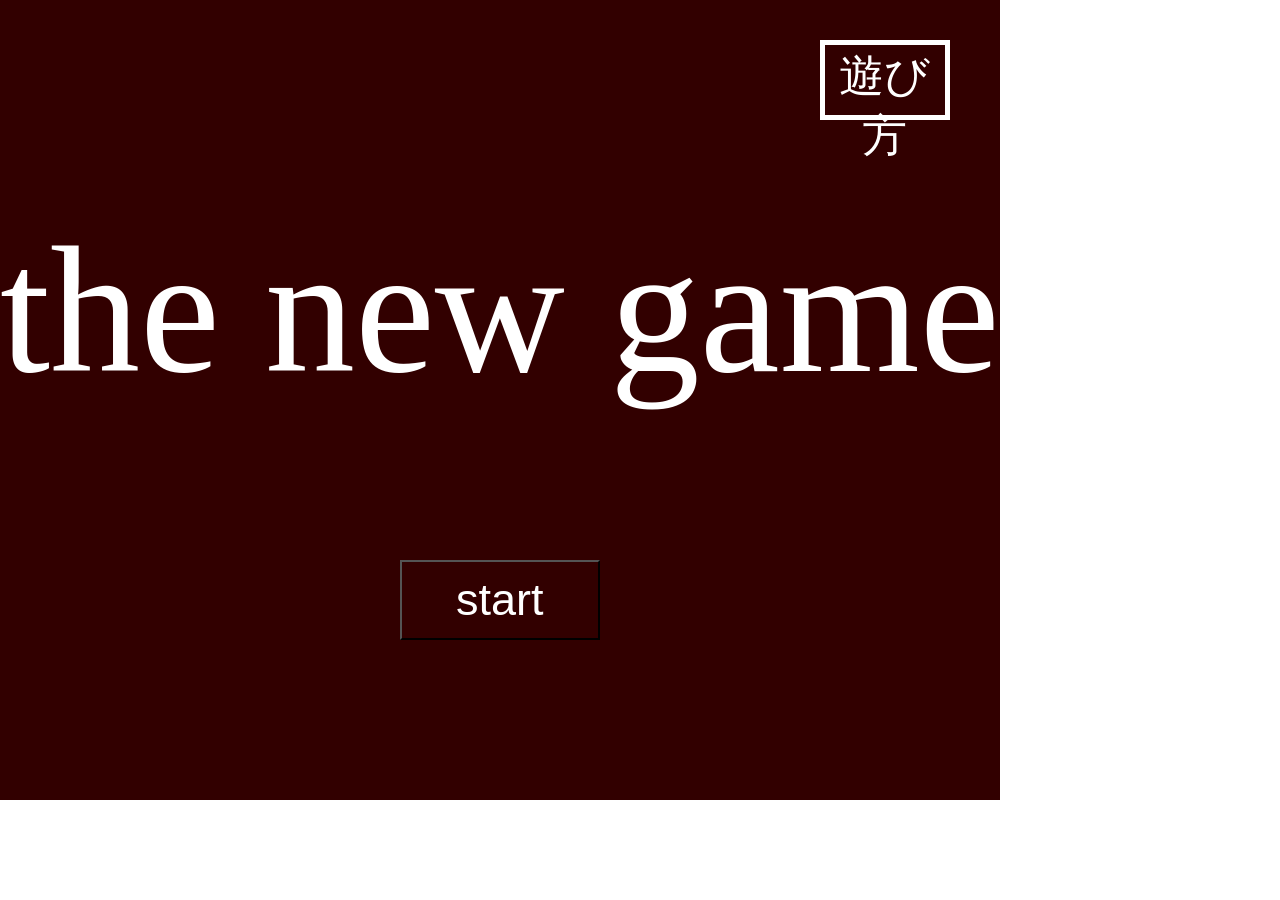
==== commit 1c948e9f: "Update index.html" ====
--- a/index.html
+++ b/index.html
@@ -158,7 +158,7 @@
     <canvas id="canvasMain" width="1600" height="1000" style="
           touch-action: none;
           -ms-touch-action: none;
-          height: min(62.5vw,100vh); width: min(160vh,100wh);
+          height: 100%; width: 100%;
           position: absolute;
           top: 0%;
           left: 0%;
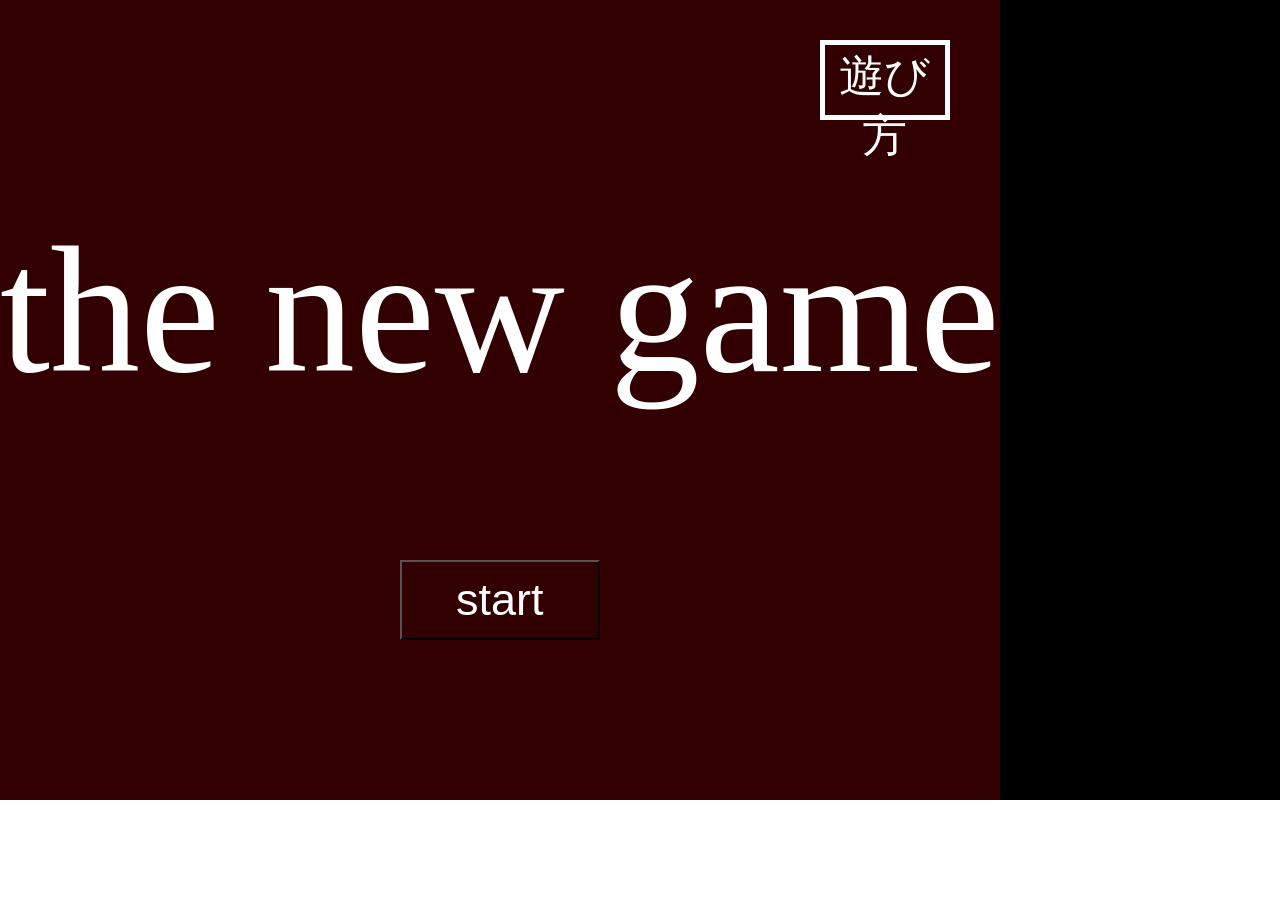
==== commit 7ed6f00b: "Update index.html" ====
--- a/index.html
+++ b/index.html
@@ -149,6 +149,7 @@
   </div>
   <div style="
         touch-action: none;
+        -ms-touch-action: none;
         height: min(62.5vw,100vh); width: min(160vh,100wh);
         position: absolute;
         top: 0%;
@@ -158,7 +159,7 @@
     <canvas id="canvasMain" width="1600" height="1000" style="
           touch-action: none;
           -ms-touch-action: none;
-          height: 100%; width: 100%;
+          height: min(62.5vw,100vh); width: min(160vh,100wh);
           position: absolute;
           top: 0%;
           left: 0%;
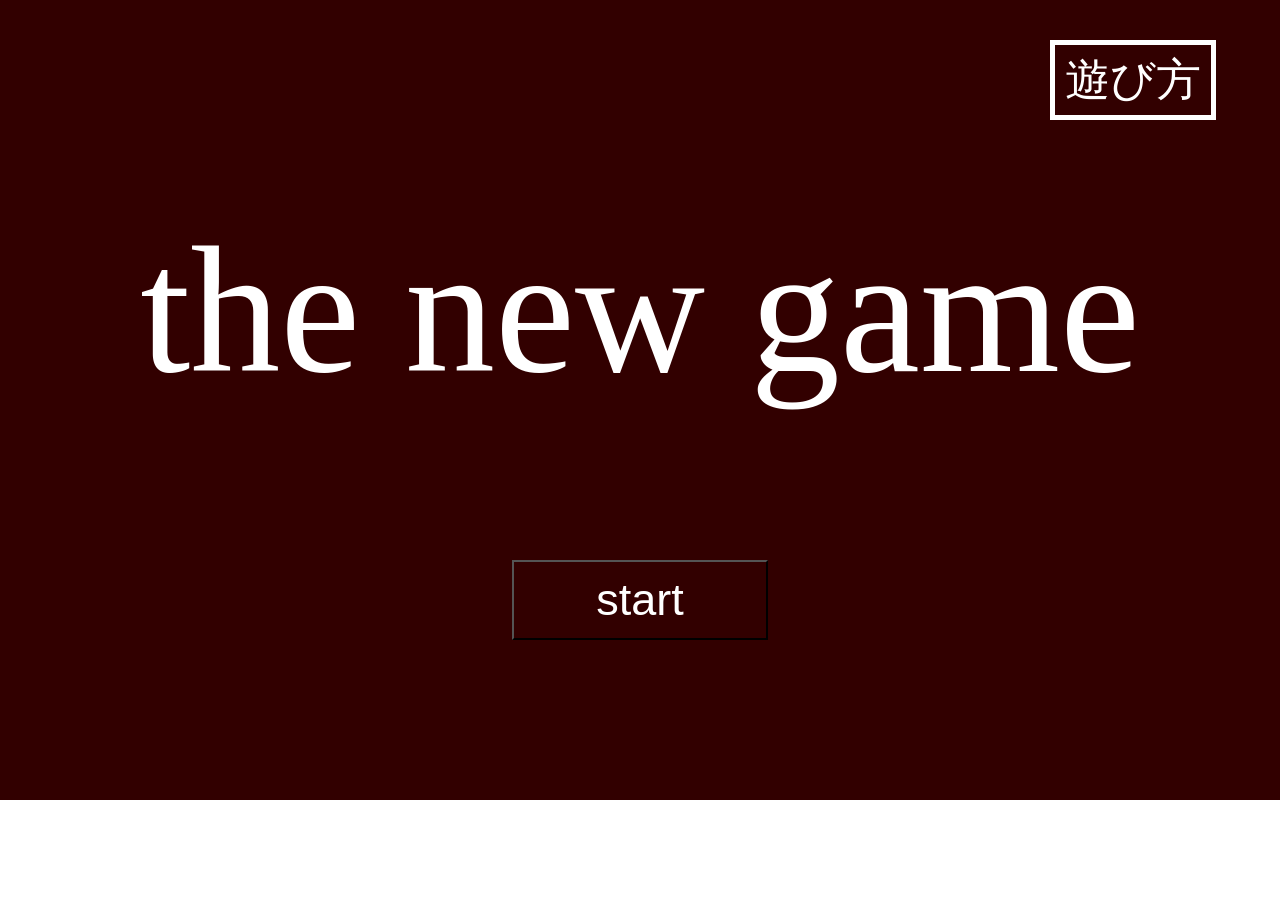
==== commit 4d24f9be: "Update index.html" ====
--- a/index.html
+++ b/index.html
@@ -18,7 +18,7 @@
 <body style="touch-action: none; -ms-touch-action: none">
   <div id="tutorial"
     style="position: absolute;left:0px;top:0px; z-index: calc(1 * infinity);width:100%;height:100%; display: none;">
-    <img style="position: absolute;left:0px;top:0px; height: min(62.5vw,100vh); width: min(160vh,100wh);"
+    <img style="position: absolute;left:0px;top:0px; height: min(62.5vw,100vh); width: min(160vh,100vw);"
       onclick="document.getElementById('tutorial').style.display='none'"
       src="[data-uri]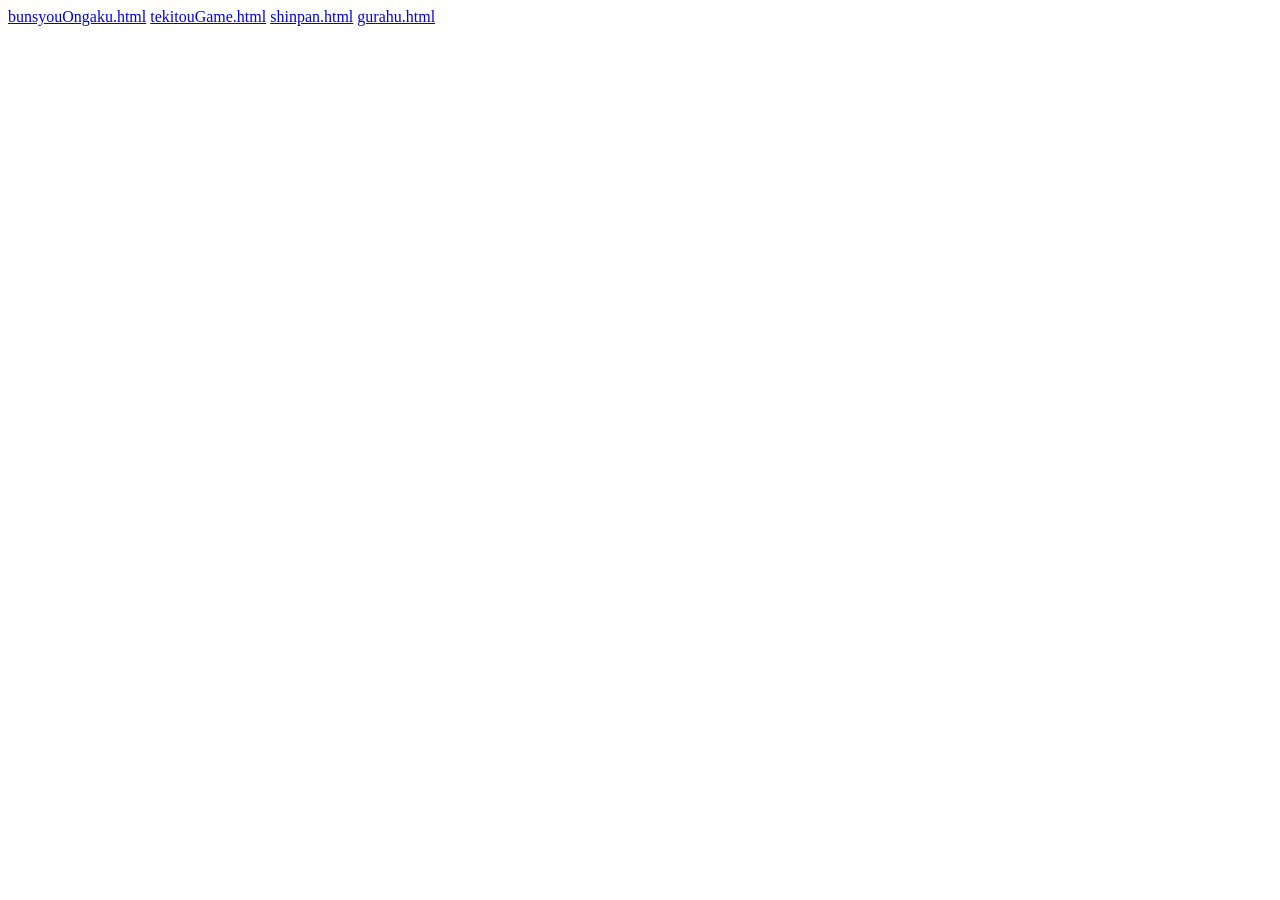
==== commit ea359deb: "Add index.html with navigation links" ====
--- a/index.html
+++ b/index.html
@@ -1,2268 +1,8 @@
-<!DOCTYPE html>
 <html>
-
-<head>
-  <style>
-    button {
-      touch-action: none;
-      position: absolute;
-      width: 20%;
-      height: 10%;
-      font-size: 5vh;
-      background: rgba(0, 0, 0, 0);
-      color: rgb(255, 255, 255);
-    }
-  </style>
-</head>
-
-<body style="touch-action: none; -ms-touch-action: none">
-  <div id="tutorial"
-    style="position: absolute;left:0px;top:0px; z-index: calc(1 * infinity);width:100%;height:100%; display: none;">
-    <img style="position: absolute;left:0px;top:0px; height: min(62.5vw,100vh); width: min(160vh,100vw);"
-      onclick="document.getElementById('tutorial').style.display='none'"
-      src="[data-uri]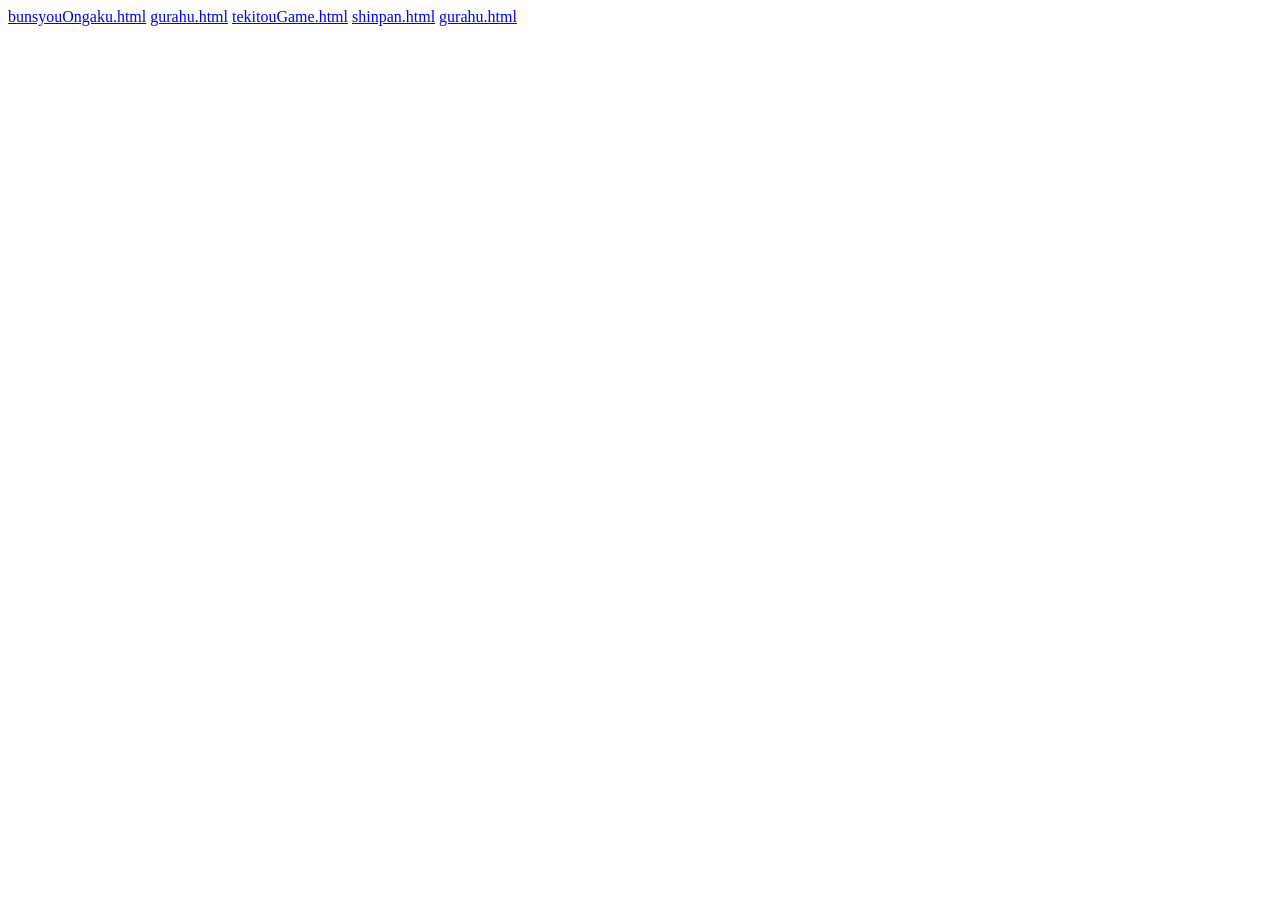
==== commit b0438413: "Update index.html" ====
--- a/index.html
+++ b/index.html
@@ -1,6 +1,7 @@
 <html>
   <body>
     <a href="bunsyouOngaku.html">bunsyouOngaku.html</a>
+    <a href="teutiOngaku.html">gurahu.html</a>
     <a href="tekitouGame.html">tekitouGame.html</a>
     <a href="shinpan.html">shinpan.html</a>
     <a href="gurahu.html">gurahu.html</a>
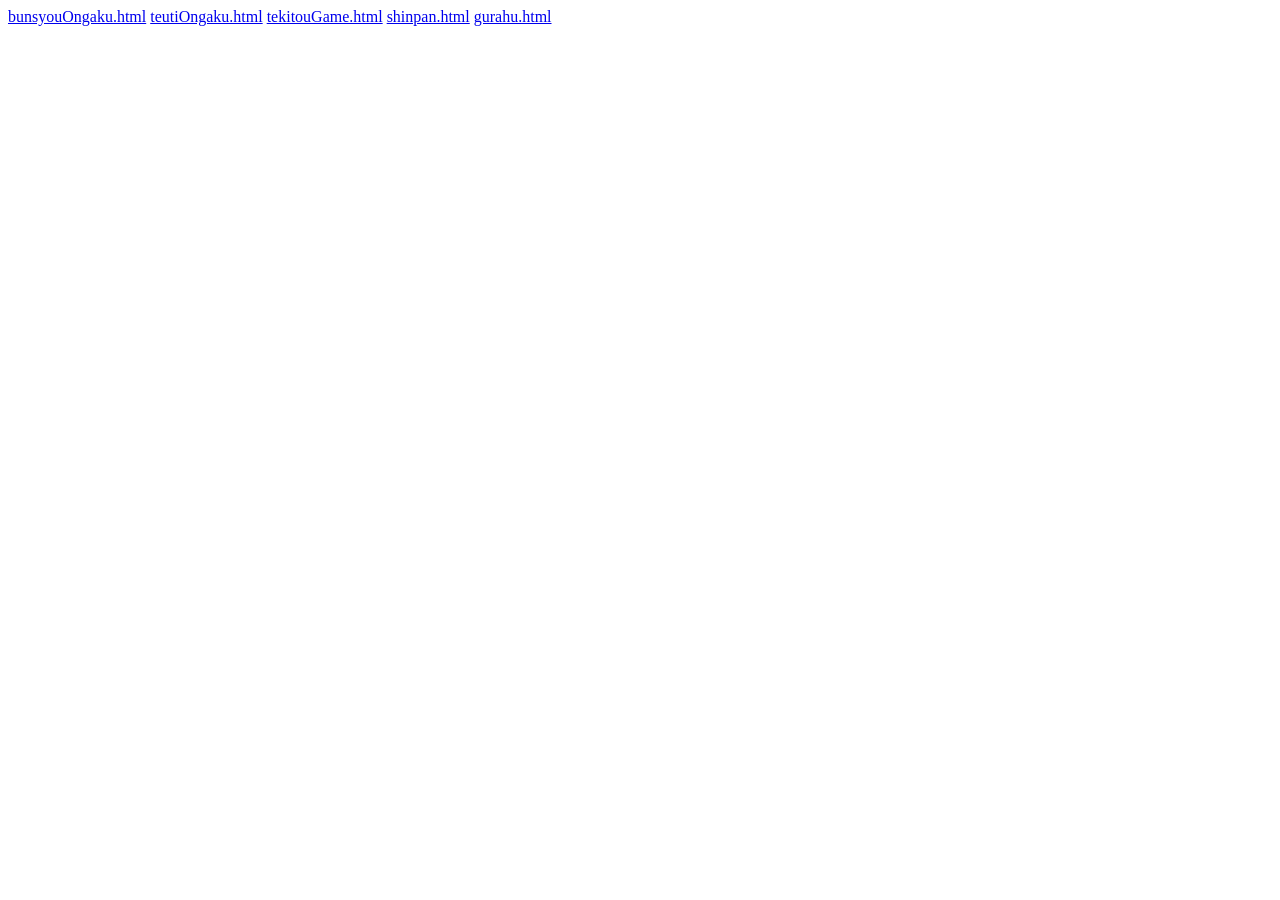
==== commit 7c56118f: "Update index.html" ====
--- a/index.html
+++ b/index.html
@@ -1,7 +1,7 @@
 <html>
   <body>
     <a href="bunsyouOngaku.html">bunsyouOngaku.html</a>
-    <a href="teutiOngaku.html">gurahu.html</a>
+    <a href="teutiOngaku.html">teutiOngaku.html</a>
     <a href="tekitouGame.html">tekitouGame.html</a>
     <a href="shinpan.html">shinpan.html</a>
     <a href="gurahu.html">gurahu.html</a>
